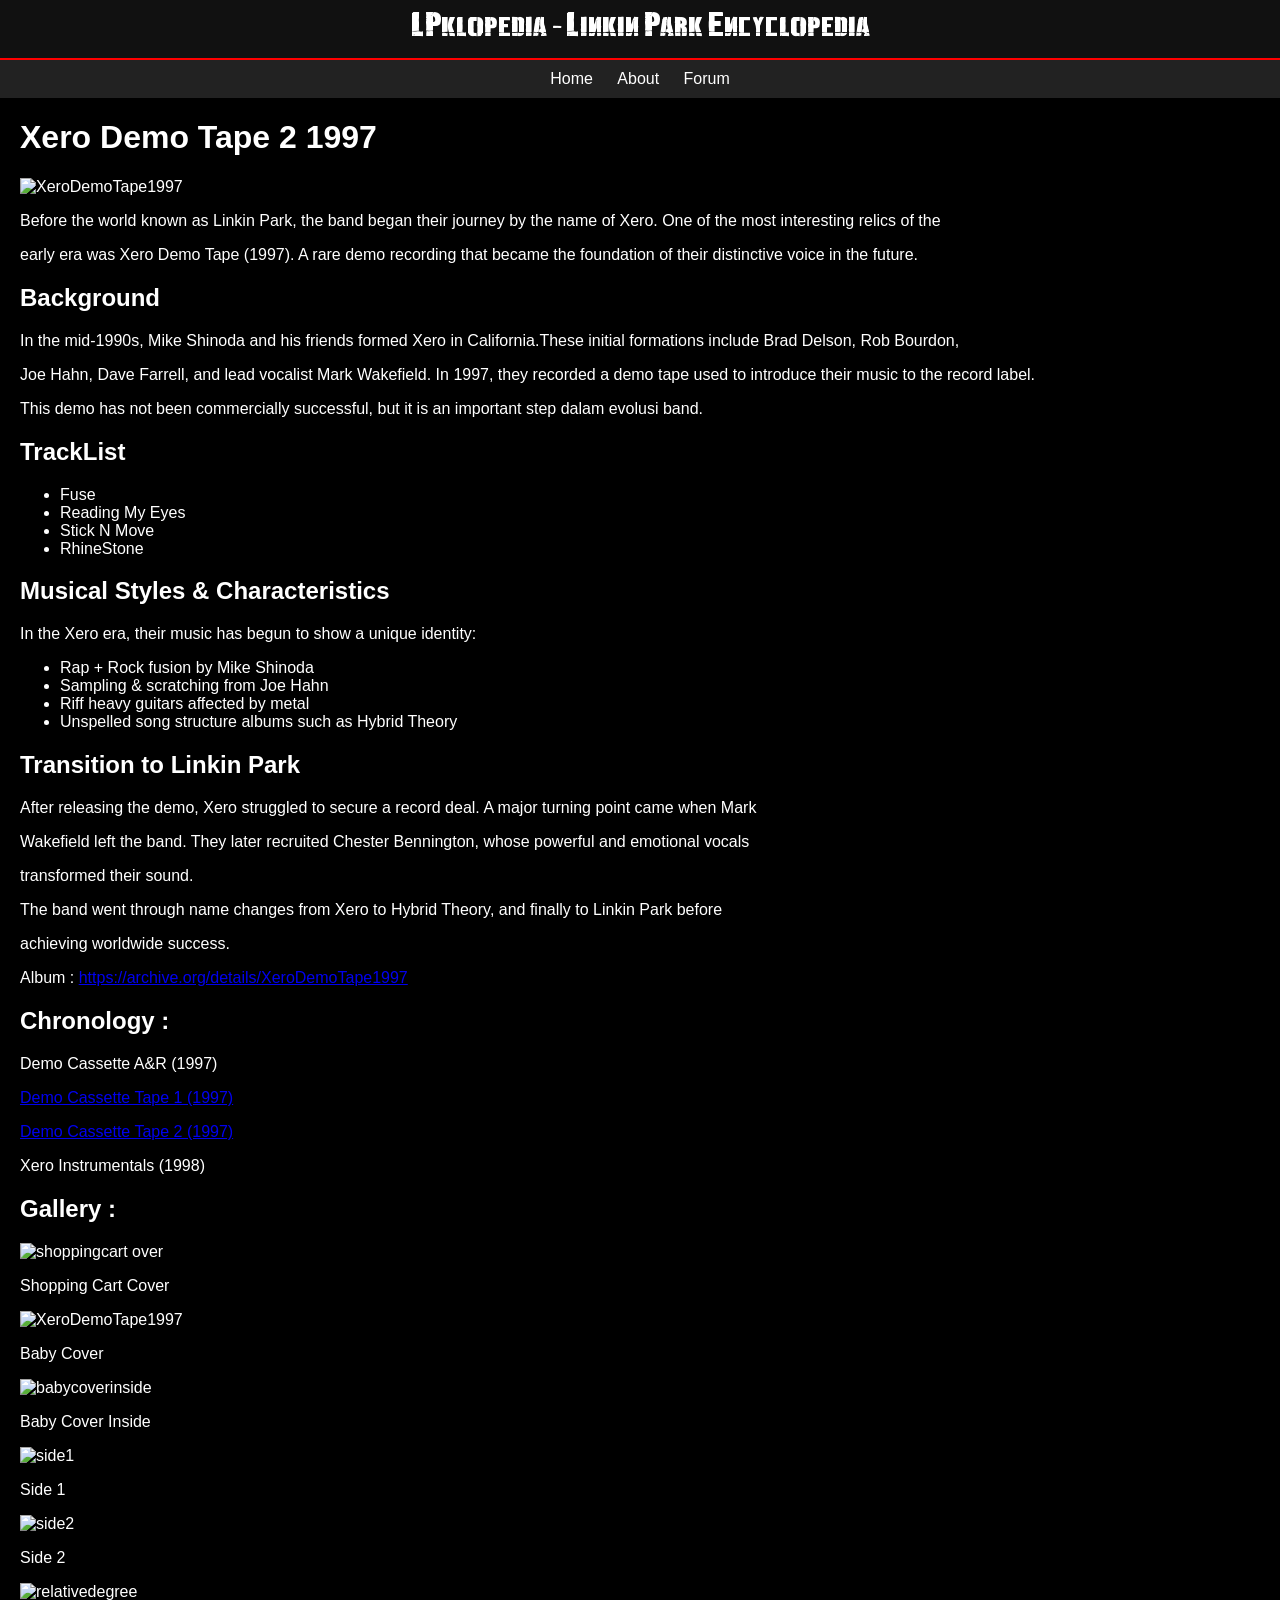
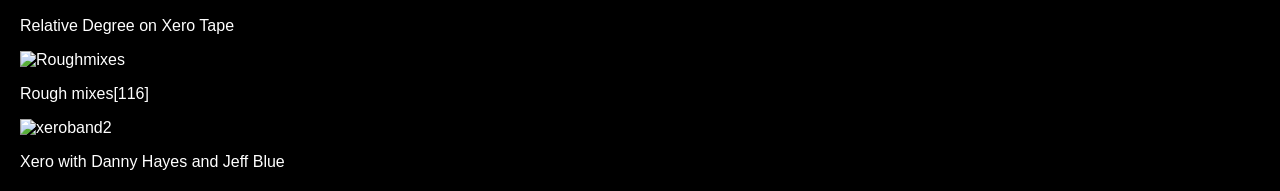
==== article.html @ 811e8c58 "Add files via upload" ====
<!DOCTYPE html>
<html lang="en">
<head>
    <meta charset="UTF-8">
    <meta name="viewport" content="width=device-width, initial-scale=1.0">
    <title>LPklopedia</title>
    <link rel="stylesheet" href="style.css">
</head>
<body>
    <div class="header">LPklopedia - Linkin Park Encyclopedia</div>
    <div class="menu">
        <a href="index.html">Home</a>
        <a href="about.html">About</a>
        <a href="https://lpklopedia.boards.net/">Forum</a>
    </div>
   <div class="artikel1"><h1>Xero Demo Tape 2 1997</h1>
    <img src="https://ia801505.us.archive.org/1/items/XeroDemoTape1997/Xero-Demo_Tape-FLAC-1997-LPL/00-xero-demo_tape-flac-1997-lpl.jpg?cnt=0" alt="XeroDemoTape1997" width="590">
    <p>Before the world known as Linkin Park, the band began their journey by the name of Xero. One of the most interesting relics of the </p>
    <p>early era was Xero Demo Tape (1997). A rare demo recording that became the foundation of their distinctive voice in the future.</p>
    <h2>Background</h2>
    <p>In the mid-1990s, Mike Shinoda and his friends formed Xero in California.These initial formations include Brad Delson, Rob Bourdon,</p>
    <p>Joe Hahn, Dave Farrell, and lead vocalist Mark Wakefield. In 1997, they recorded a demo tape used to introduce their music to the record label.</p>
    <p>This demo has not been commercially successful, but it is an important step dalam evolusi band.</p>
    <h2>TrackList</h2>
    <ul>
        <li>Fuse</li>
        <li>Reading My Eyes</li>
        <li>Stick N Move</li>
        <li>RhineStone</li>
    </ul>
    <h2>Musical Styles & Characteristics</h2>
    <p>In the Xero era, their music has begun to show a unique identity:</p>
    <ul>
        <li>Rap + Rock fusion by Mike Shinoda</li>
        <li>Sampling & scratching from Joe Hahn</li>
        <li>Riff heavy guitars affected by metal</li>
        <li>Unspelled song structure albums such as Hybrid Theory</li>
    </ul>
    <h2>Transition to Linkin Park</h2>
    <p>After releasing the demo, Xero struggled to secure a record deal. A major turning point came when Mark</p>
    <p>Wakefield left the band. They later recruited Chester Bennington, whose powerful and emotional vocals</p>
    <p>transformed their sound.</p>
    <p> </p>
    <p>The band went through name changes from Xero to Hybrid Theory, and finally to Linkin Park before</p>
    <p>achieving worldwide success.</p>
    <p>Album : <a href="https://archive.org/details/XeroDemoTape1997">https://archive.org/details/XeroDemoTape1997</a></p>
    <h2>Chronology :</h2>
    <p>Demo Cassette A&R (1997)</p>
    <a href="article2.html">Demo Cassette Tape 1 (1997)</a> <p> </p>
    <a href="article.html">Demo Cassette Tape 2 (1997)</a>
    <p>Xero Instrumentals (1998)</p>
    <h2>Gallery :</h2>
    <img src="https://linkinpedia.com/w/images/0/0a/Post-5631-0-31788500-1422428286.jpg" alt="shoppingcart over"  width="400"><p>Shopping Cart Cover</p>
    <img src="https://ia801505.us.archive.org/1/items/XeroDemoTape1997/Xero-Demo_Tape-FLAC-1997-LPL/00-xero-demo_tape-flac-1997-lpl.jpg?cnt=0" alt="XeroDemoTape1997" width="400"><p>Baby Cover</p>
    <img src="https://linkinpedia.com/w/images/b/b7/Xero_Baby_Inner.jpg" alt="babycoverinside" width="400"><p>Baby Cover Inside</p>
    <img src="https://linkinpedia.com/w/images/7/75/Xero_Baby_Tape_Side_1.jpg" alt="side1" width="400"><p>Side 1</p>
    <img src="https://linkinpedia.com/w/images/c/c1/Xero_Baby_Tape_Side_2.jpg" alt="side2" width="400"><p>Side 2</p>
    <img src="https://linkinpedia.com/w/images/8/88/Relative_Degree_on_Xero_Tape.jpg" alt="relativedegree" width="400"><p>Relative Degree on Xero Tape</p>
    <img src="https://linkinpedia.com/w/images/thumb/5/58/Xero_Rough_Mixes.jpg/1024px-Xero_Rough_Mixes.jpg" alt="Roughmixes" width="400"><p>Rough mixes[116]</p>
    <img src="https://linkinpedia.com/w/images/7/71/Band-Xero_2.jpg" alt="xeroband2" width="400"><p>Xero with Danny Hayes and Jeff Blue</p>
    </div>


</body>
</html>
---- style.css ----
@font-face {
font-family: "LinkinPark";
src: url("LinkinPark.ttf");
}

body {
background-color: black;
color: white;
font-family: Arial;
margin: 0;
}

.header {
background-color: #111;
padding: 15px;
text-align: center;
font-size: 26px;
border-bottom: 2px solid red;
font-family: "LinkinPark", Arial;
}

.menu {
background-color: #222;
padding: 10px;
text-align: center;
}

.menu a {
color: white;
margin: 10px;
text-decoration: none;
}

.menu a:hover {
color: red;
}

.search-box {
text-align: center;
margin: 20px;
}

.search-box input {
width: 60%;
padding: 10px;
font-size: 16px;
background-color: #222;
color: white;
border: none;
outline: none;
}

#results {
width: 60%;
margin: auto;
background-color: #222;
display: none;
border: 1px solid #333;
}

.result-item {
display: block;
padding: 10px;
color: white;
text-decoration: none;
border-bottom: 1px solid #333;
}

.result-item:hover {
background-color: #444;
}

.card {
text-decoration: none;
color: white;
display: block;
}

.content {
    max-width: 900px;
    margin: auto;
    padding: 20px;
}

.box {
background-color: #333;
margin: 20px;
padding: 15px;
transition: 0.2s;
}

.card:hover .box {
background-color: #444;
transform: scale(1.01);
cursor: pointer;
}


.artikel1,
.artikel2 
.artikel3{
margin: 20px;
}

.logp {
    font-family: "LinkinPark";
    size: 100vh;
}
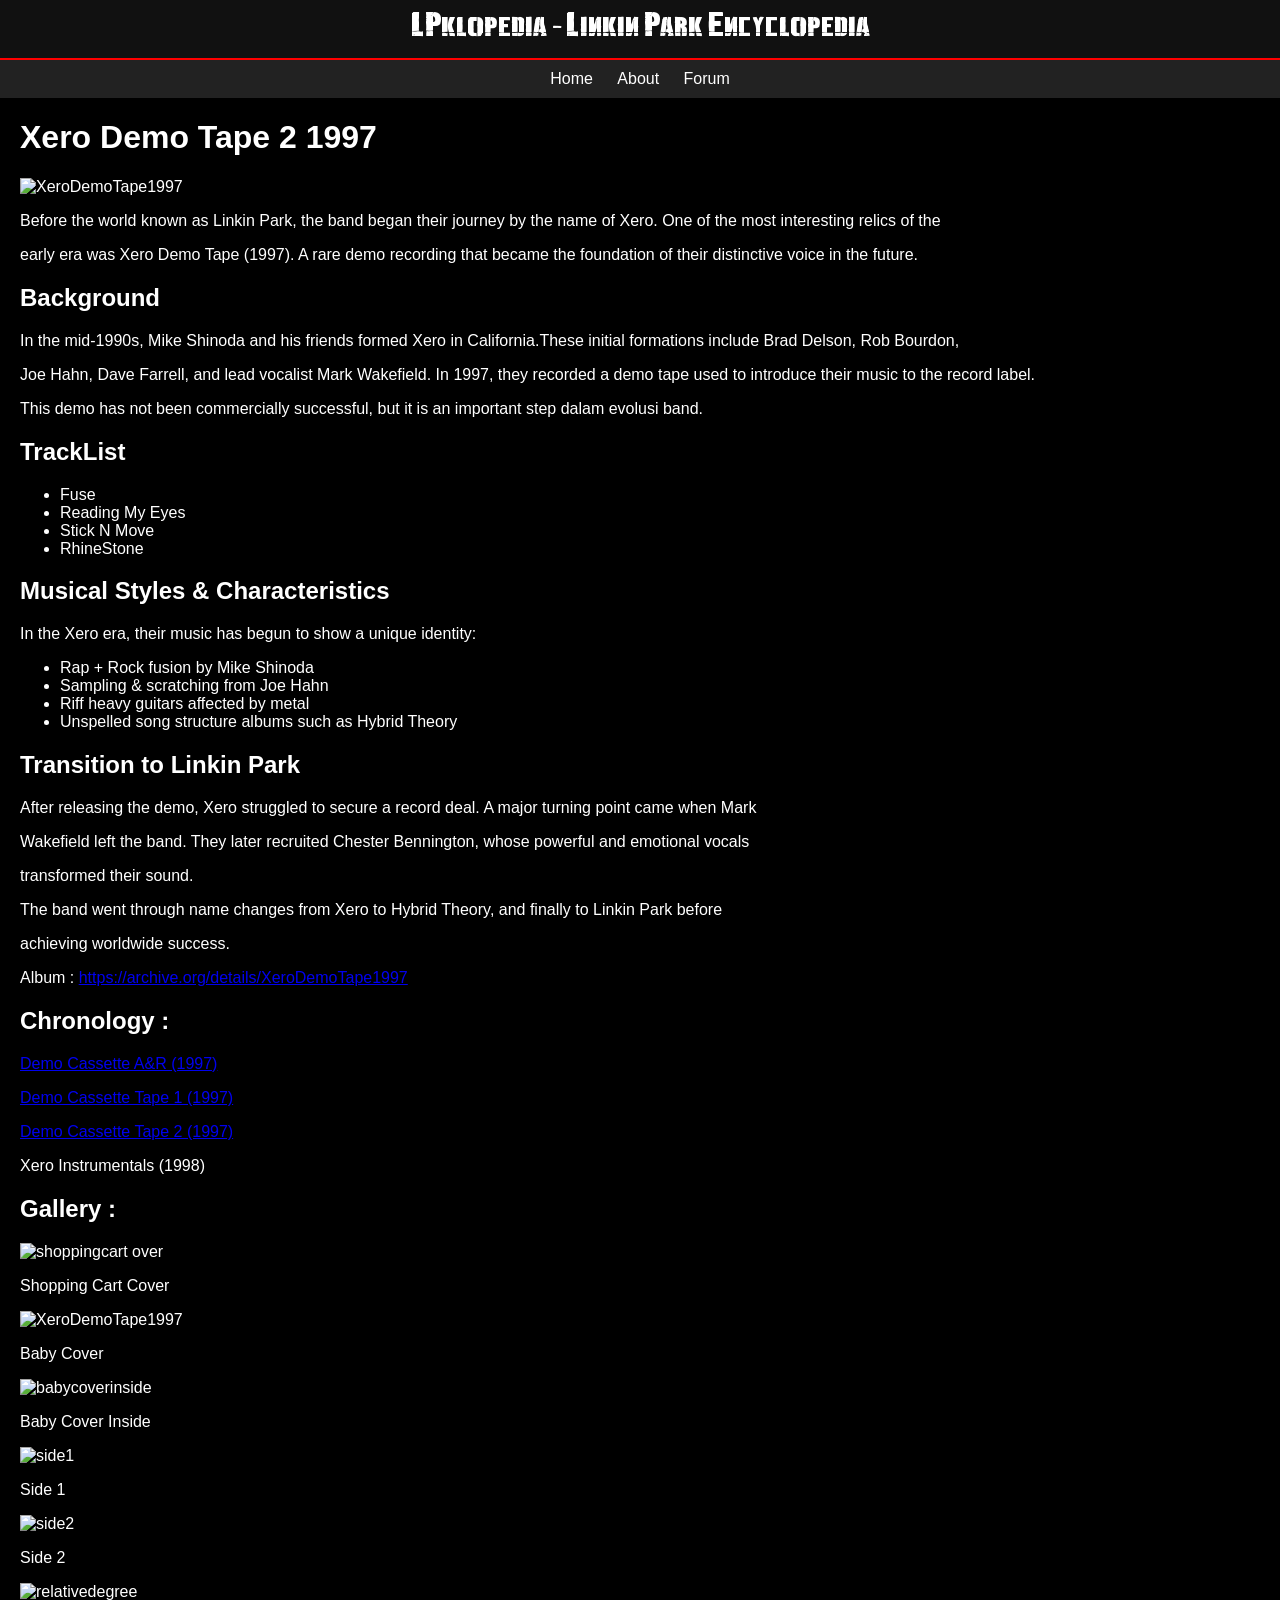
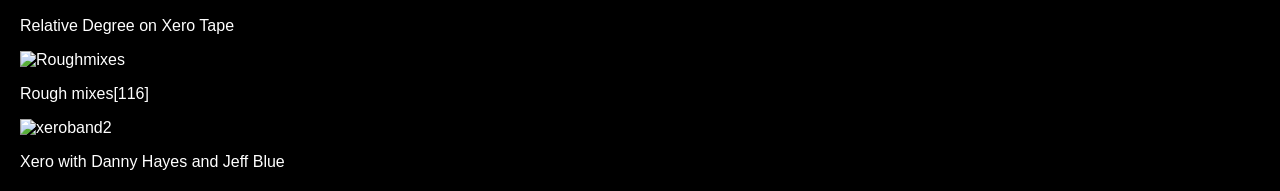
==== commit 62d97ebd: "Update demo cassette link in article.html" ====
--- a/article.html
+++ b/article.html
@@ -45,7 +45,7 @@
     <p>achieving worldwide success.</p>
     <p>Album : <a href="https://archive.org/details/XeroDemoTape1997">https://archive.org/details/XeroDemoTape1997</a></p>
     <h2>Chronology :</h2>
-    <p>Demo Cassette A&R (1997)</p>
+    <p><a href="article3.html">Demo Cassette A&R (1997)</a></p>
     <a href="article2.html">Demo Cassette Tape 1 (1997)</a> <p> </p>
     <a href="article.html">Demo Cassette Tape 2 (1997)</a>
     <p>Xero Instrumentals (1998)</p>
@@ -62,4 +62,4 @@
 
 
 </body>
-</html>+</html>
